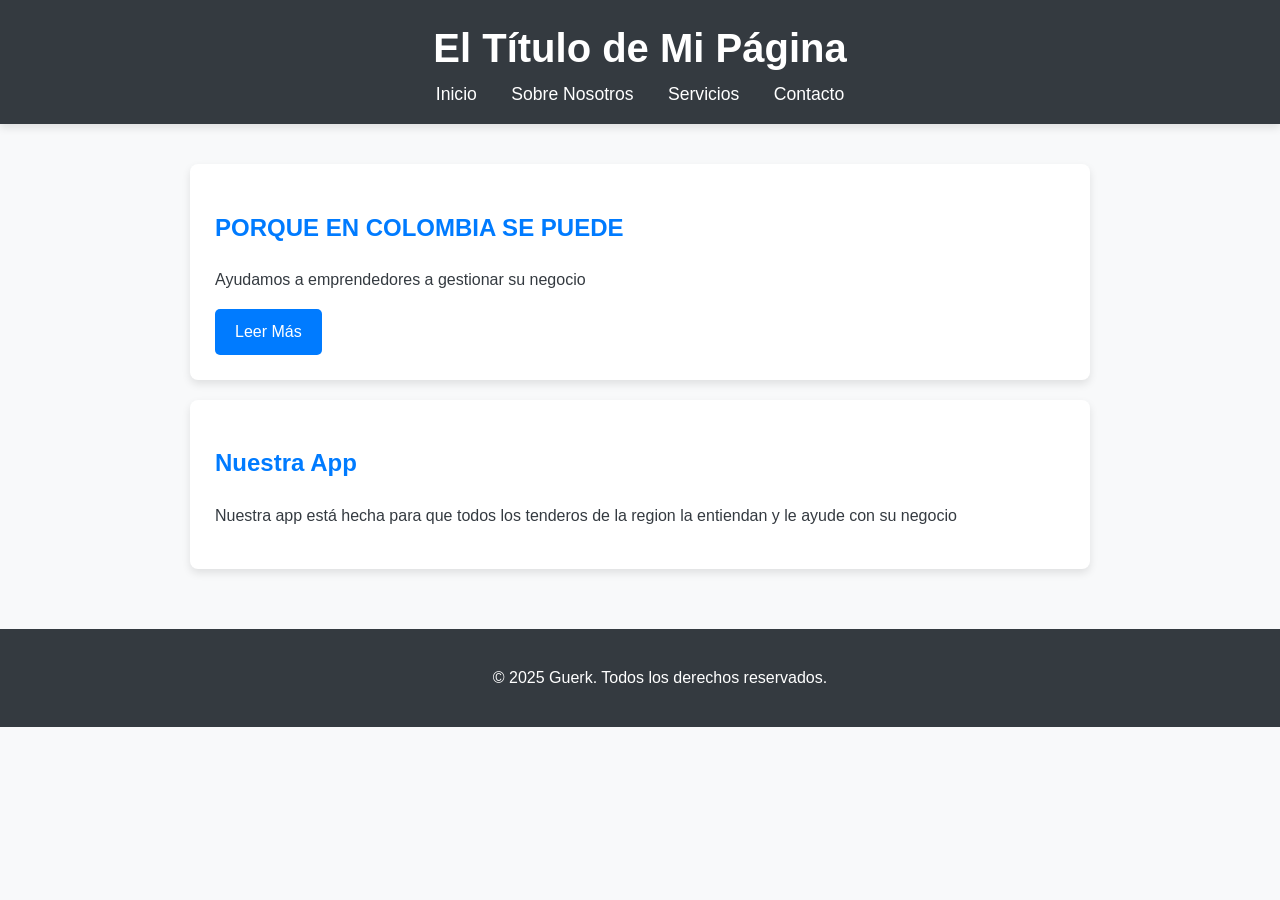
==== tenderapp.html @ 0675838f "cambios en nombres y le pusimos estilos" ====
<!DOCTYPE html>
<html lang="es">
<head>
    <meta charset="UTF-8">
    <meta name="viewport" content="width=device-width, initial-scale=1.0">
    <title>Tenderapp</title>
    <link rel="stylesheet" href="css/styles.css">
</head>
<body>

    <header>
        <h1>El Título de Mi Página</h1>
        <nav>
            <a href="#">Inicio</a>
            <a href="#">Sobre Nosotros</a>
            <a href="#">Servicios</a>
            <a href="#">Contacto</a>
        </nav>
    </header>

    <main>
        <section class="card">
            <h2>PORQUE EN COLOMBIA SE PUEDE</h2>
            <p>Ayudamos a emprendedores a gestionar su negocio</p>
            <a href="#" class="button">Leer Más</a>
        </section>

        <section class="card">
            <h2>Nuestra App</h2>
            <p>Nuestra app está hecha para que todos los tenderos de la region la entiendan y le ayude con su negocio</p>
        </section>
    </main>

    <footer>
        <p>&copy; 2025 Guerk. Todos los derechos reservados.</p>
    </footer>

</body>
</html>
---- css/styles.css ----
/* --- Variables de Color y Fuentes --- */
:root {
    --color-primario: #007BFF; /* Azul vibrante */
    --color-secundario: #343A40; /* Gris oscuro para texto */
    --color-fondo: #F8F9FA; /* Gris claro para el fondo */
    --color-blanco: #FFFFFF;
    --fuente-principal: 'Arial', sans-serif;
    --sombra-caja: 0 4px 8px rgba(0, 0, 0, 0.1);
}

/* --- Estilos Generales del Cuerpo --- */
body {
    font-family: var(--fuente-principal);
    margin: 0;
    background-color: var(--color-fondo);
    color: var(--color-secundario);
    line-height: 1.6;
}

/* --- Encabezado y Navegación --- */
header {
    background-color: var(--color-secundario);
    color: var(--color-blanco);
    padding: 1rem 0;
    text-align: center;
    box-shadow: var(--sombra-caja);
}

header h1 {
    margin: 0;
    font-size: 2.5rem;
}

nav a {
    color: var(--color-blanco);
    margin: 0 15px;
    text-decoration: none;
    font-size: 1.1rem;
    transition: color 0.3s ease;
}

nav a:hover {
    color: var(--color-primario);
}

/* --- Contenido Principal --- */
main {
    padding: 20px;
    max-width: 900px;
    margin: 20px auto; /* Centra el contenido */
}

.card {
    background-color: var(--color-blanco);
    padding: 25px;
    margin-bottom: 20px;
    border-radius: 8px;
    box-shadow: var(--sombra-caja);
}

.card h2 {
    color: var(--color-primario);
}

/* --- Botones --- */
.button {
    display: inline-block;
    background-color: var(--color-primario);
    color: var(--color-blanco);
    padding: 10px 20px;
    text-decoration: none;
    border-radius: 5px;
    transition: background-color 0.3s ease;
}

.button:hover {
    background-color: #0056b3; /* Un azul más oscuro */
}

/* --- Pie de Página --- */
footer {
    text-align: center;
    padding: 20px;
    background-color: var(--color-secundario);
    color: var(--color-blanco);
    position: relative;
    bottom: 0;
    width: 100%;
}
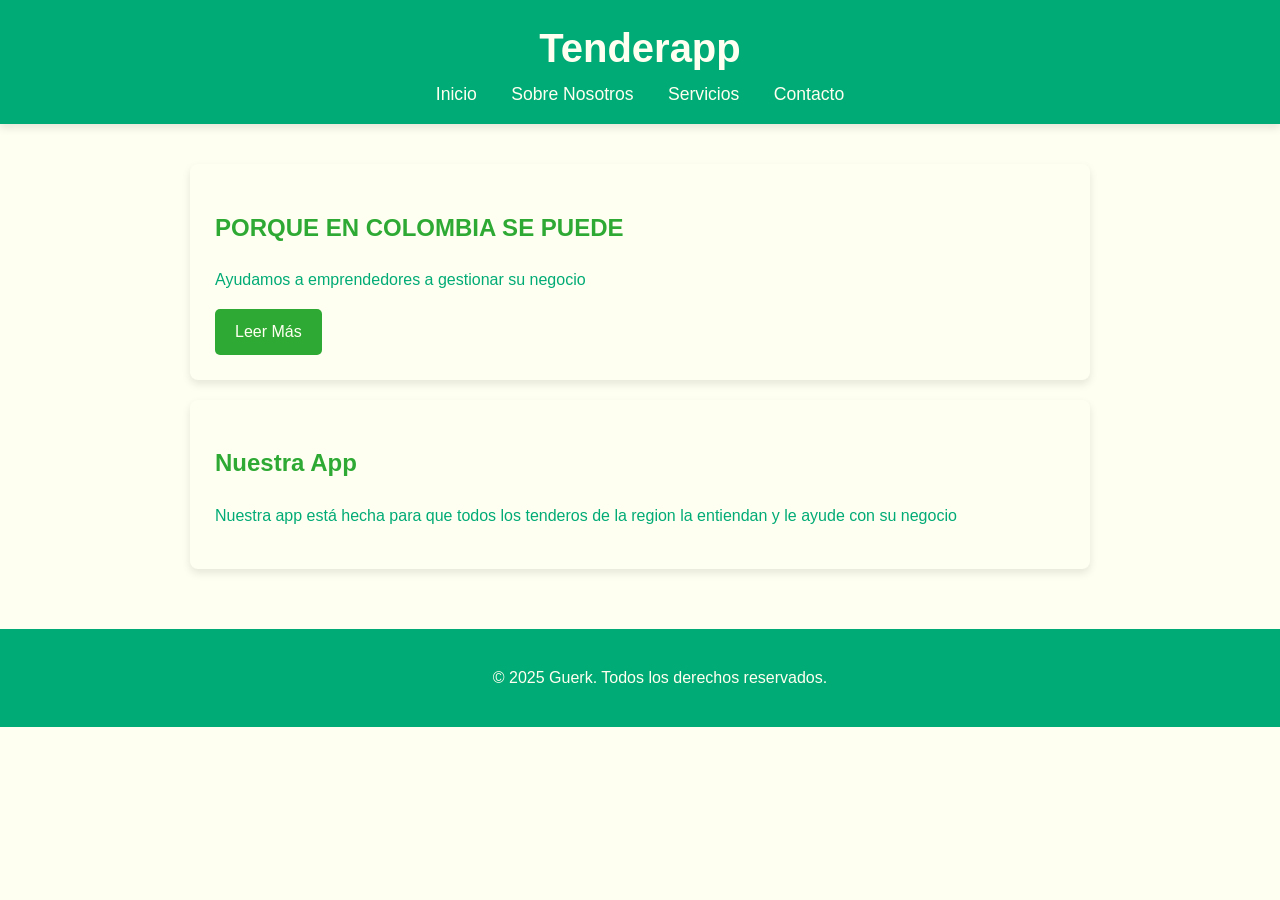
==== commit 2be51ba5: "colores mas agradables y el nombre que necesitamos" ====
--- a/tenderapp.html
+++ b/tenderapp.html
@@ -9,7 +9,7 @@
 <body>
 
     <header>
-        <h1>El Título de Mi Página</h1>
+        <h1>Tenderapp</h1>
         <nav>
             <a href="#">Inicio</a>
             <a href="#">Sobre Nosotros</a>
--- a/css/styles.css
+++ b/css/styles.css
@@ -1,9 +1,9 @@
 /* --- Variables de Color y Fuentes --- */
 :root {
-    --color-primario: #007BFF; /* Azul vibrante */
-    --color-secundario: #343A40; /* Gris oscuro para texto */
-    --color-fondo: #F8F9FA; /* Gris claro para el fondo */
-    --color-blanco: #FFFFFF;
+    --color-primario: #2eaa34; /* Azul vibrante */
+    --color-secundario: #00ab75; /* Gris oscuro para texto */
+    --color-fondo: #fffff1; /* Gris claro para el fondo */
+    --color-blanco: #fffff1;
     --fuente-principal: 'Arial', sans-serif;
     --sombra-caja: 0 4px 8px rgba(0, 0, 0, 0.1);
 }
@@ -40,7 +40,7 @@
 }
 
 nav a:hover {
-    color: var(--color-primario);
+    color: var(#51ff00);
 }
 
 /* --- Contenido Principal --- */
@@ -74,7 +74,7 @@
 }
 
 .button:hover {
-    background-color: #0056b3; /* Un azul más oscuro */
+    background-color: #51ff00; /* Un azul más oscuro */
 }
 
 /* --- Pie de Página --- */
